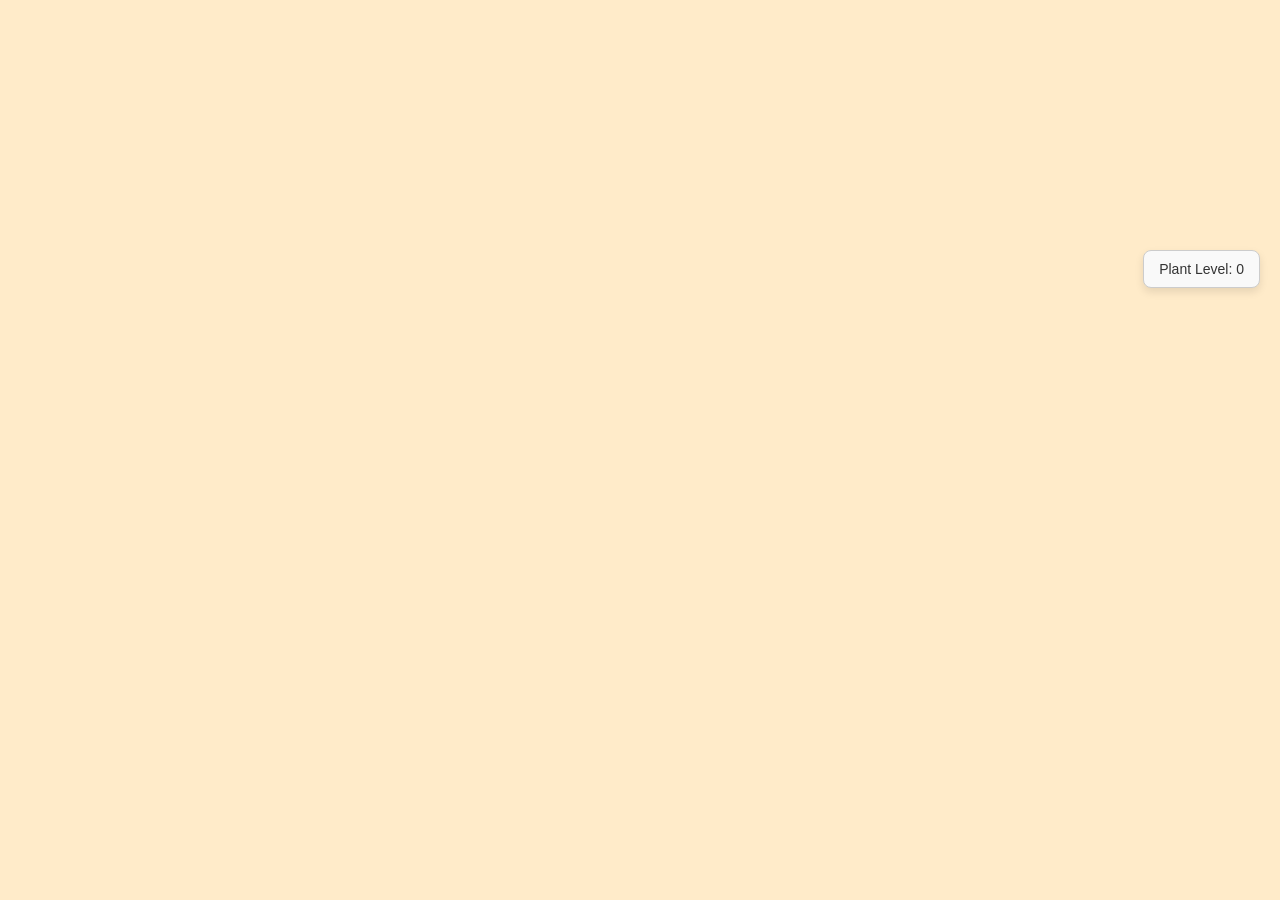
==== greenpad.html @ f50e1591 "really botched attempt at adding setup questions" ====
<!DOCTYPE html>
<html lang="en">
  <head>
    <meta charset="UTF-8" />
    <meta name="viewport" content="width=device-width, initial-scale=1.0" />
    <title>GreenPad</title>
    <link rel="stylesheet" href="css/style.css" />
    <script src="js/script.js"></script>
  </head>
  <body>
    <div class="modal">
      <div class="toolbar">
        <button onclick="document.execCommand('bold')">Bold</button>
        <button onclick="document.execCommand('italic')">Italic</button>
        <button onclick="document.execCommand('underline')">Underline</button>
        <button onclick="clearText()">Clear</button>
        <div id="liveWordCount" class="word-count">Words: 0</div>
      </div>
      <div id="editor" contenteditable="true" class="editor"></div>
    </div>

    <div class="container-left">
      <div id="documents"></div>
    </div>

    <div class="container-right">
      <div id="wordCounter">
        <span id="wordCount"></span>
      </div>
      <div id="levelCounter">
        <span id="plantLevel"></span>
      </div>
    </div>
  </body>
</html>
---- css/style.css ----
/* Apply box-sizing to all elements */
* {
    box-sizing: border-box;
}

body {
    font-family: Arial, sans-serif;
    margin: 0;
    padding: 0;
    background-color: rgb(255, 235, 201);
    color: rgb(56, 56, 56);
}

h1 {
    color: white;
}

h2 {
    color: white;
}

p {
    color: white;
}

.container-middle {
    max-width: 800px;
    margin: 20px auto;
    padding: 20px;
    background: #ffffff;
    box-shadow: 0 4px 6px rgba(0, 0, 0, 0.1);
    border-radius: 8px;
}

.toolbar {
    display: flex;
    gap: 5px;
    flex-wrap: wrap;
    margin-bottom: 5px;
    padding: 15px;
    background-color: rgb(204, 189, 163);
    border-radius: 8px;
}

.toolbar button {
    background-color: #5eb461;
    color: white;
    border: none;
    border-radius: 4px;
    padding: 10px 15px;
    font-size: 14px;
    cursor: pointer;
    transition: background-color 0.5s ease;
}

.word-count {
    background-color: #5eb461;
    color: white;
    border: none;
    border-radius: 4px;
    padding: 10px 15px;
    font-size: 14px;
    cursor: default;
    transition: background-color 0.5s ease;
}

.toolbar button:hover {
    background-color: #45a049;
}

.editor {
    width: 100%;
    min-height: 300px;
    padding: 10px;
    border: 1px solid #ccc;
    border-radius: 5px;
    background-color: #f9f9f9;
    /* make adaptable later */
    font-size: 16px; 
    line-height: 1.25;
    outline: none;
    overflow-y: auto;
    resize: vertical;
}

.editor:focus {
    border-color: #5eb461;
    box-shadow: 0 0 5px #45a049;
}


#wordCounter {
    position: fixed;
    top: 200px;
    right: 20px;
    background-color: #f9f9f9;
    padding: 10px 15px;
    border: 1px solid #ccc;
    border-radius: 8px;
    box-shadow: 0 4px 8px rgba(0, 0, 0, 0.1);
    font-family: Arial, sans-serif;
    font-size: 14px;
    color: #333;
    z-index: 1000;
}

#levelCounter {
    position: fixed;
    top: 250px;
    right: 20px;
    background-color: #f9f9f9;
    padding: 10px 15px;
    border: 1px solid #ccc;
    border-radius: 8px;
    box-shadow: 0 4px 8px rgba(0, 0, 0, 0.1);
    font-family: Arial, sans-serif;
    font-size: 14px;
    color: #333;
    z-index: 1000;
}

.modal {
    display: none; /* Hidden by default */
    position: fixed;
    top: 0;
    left: 0;
    width: 100%;
    height: 100%;
    background-color: rgba(0, 0, 0, 0.8); /* Transparent background */
    z-index: 1000; /* On top of other elements */
    justify-content: center;
    align-items: center;
}

.modal-content {
    background-color: #fff;
    padding: 20px;
    border-radius: 8px;
    box-shadow: 0 4px 8px rgba(0, 0, 0, 0.2);
    text-align: center;
    width: 300px;
}

/* Style the slider */
input[type="range"] {
    -webkit-appearance: none; /* Remove default styling */
    width: 100%;
    height: 8px;
    border-radius: 5px;
    background: linear-gradient(to right, #5eb461 0%, #5eb461 15%, #d3d3d3 15%, #d3d3d3 100%);
    outline: none;
    transition: background 0.3s;
}

input[type="range"]::-webkit-slider-thumb {
    -webkit-appearance: none; /* Remove default thumb styling */
    appearance: none;
    width: 20px;
    height: 20px;
    border-radius: 50%;
    background: #45a049;
    cursor: pointer;
}

input[type="range"]::-moz-range-thumb {
    width: 20px;
    height: 20px;
    border-radius: 50%;
    background: #45a049;
    cursor: pointer;
}

#sliderValue {
    font-weight: bold;
    color: #5eb461;
}

.button {
    background-color: #5eb461;
    color: white;
    padding: 10px 20px;
    border: none;
    border-radius: 5px;
    cursor: pointer;
}

.button:hover {
    background-color: #45a049;
}

.question-container {
    display: none; /* Hide all questions by default */
  }
  .question-container.active {
    display: block; /* Show the active question */
  }
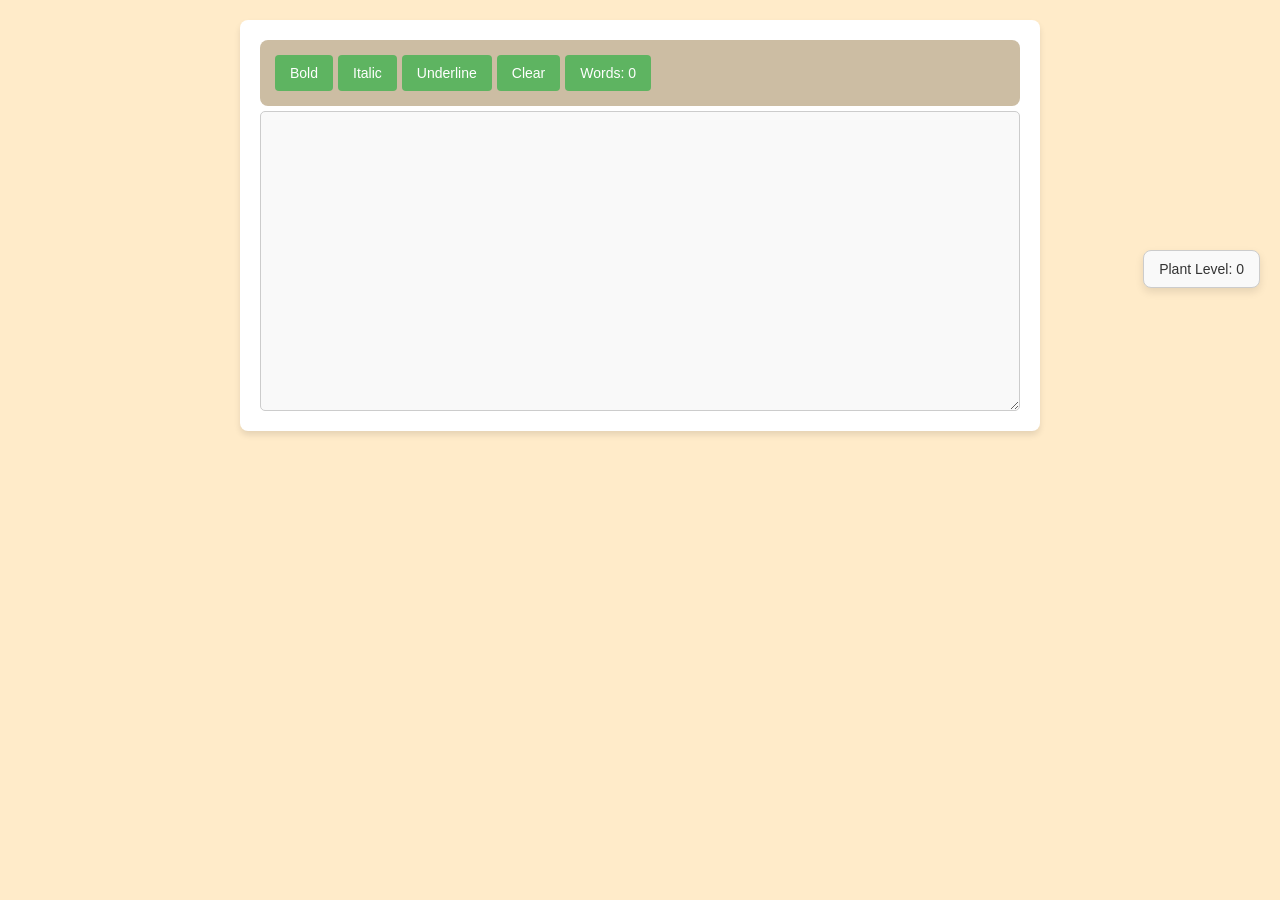
==== commit 53bdd6c6: "fixed editor to work with setup however wordcount is now broken" ====
--- a/greenpad.html
+++ b/greenpad.html
@@ -8,7 +8,7 @@
     <script src="js/script.js"></script>
   </head>
   <body>
-    <div class="modal">
+    <div class="container-middle">
       <div class="toolbar">
         <button onclick="document.execCommand('bold')">Bold</button>
         <button onclick="document.execCommand('italic')">Italic</button>
--- a/css/style.css
+++ b/css/style.css
@@ -119,8 +119,38 @@
     z-index: 1000;
 }
 
+.setupQuestions {
+    position: fixed;
+    top: 0;
+    left: 0;
+    width: 100%;
+    height: 100%;
+    background-color: rgba(0, 0, 0, 0.8); /* Transparent background */
+    z-index: 1000; /* On top of other elements */
+    display: flex; /* Add this line to enable Flexbox */
+    justify-content: center;
+    align-items: center;
+}
+
+.setupQuestions-content {
+    background-color: #fff;
+    padding: 20px;
+    border-radius: 8px;
+    box-shadow: 0 4px 8px rgba(0, 0, 0, 0.2);
+    text-align: center;
+    width: 300px;
+}
+
+.question-container {
+    display: none;
+}
+.question-container.active {
+    display: block;
+}
+
+
 .modal {
-    display: none; /* Hidden by default */
+    display: none;
     position: fixed;
     top: 0;
     left: 0;
@@ -182,15 +212,9 @@
     border: none;
     border-radius: 5px;
     cursor: pointer;
+    transition: background-color 0.5s ease;
 }
 
 .button:hover {
     background-color: #45a049;
 }
-
-.question-container {
-    display: none; /* Hide all questions by default */
-  }
-  .question-container.active {
-    display: block; /* Show the active question */
-  }
